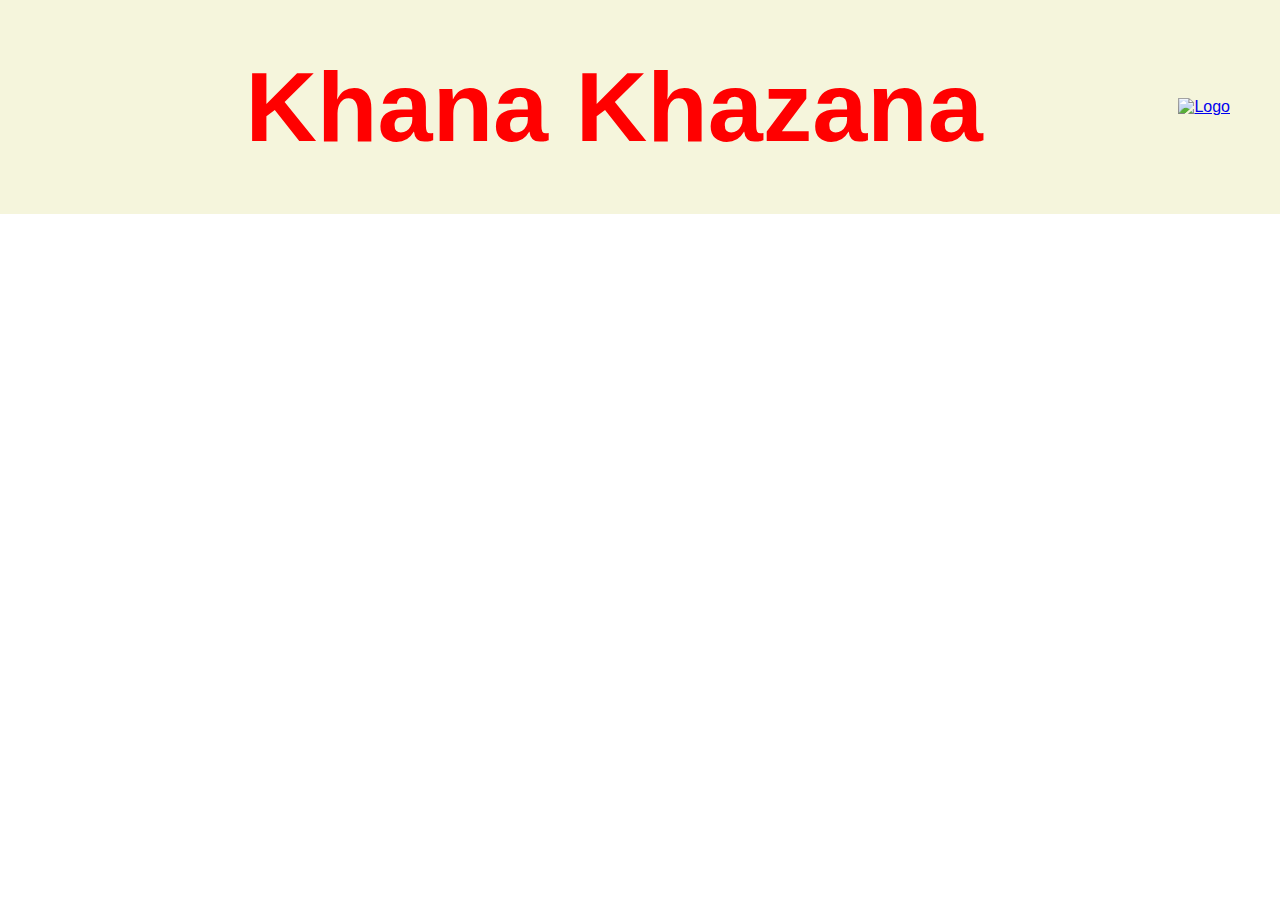
==== prod.html @ 45f29113 "test" ====
<!DOCTYPE html>
<html lang="en">
<head>
  <meta charset="UTF-8">
  <meta name="viewport" content="width=device-width, initial-scale=1.0">
  <title>Khana Khazana</title>
  <style>
    body{
        margin: 0;
        font-family: Arial, sans-serif;
    }
    .navbar{
    background-color: #f5f5dc; 
    padding: 50px;
    display: flex;
    justify-content: space-between;
    align-items: center;
    }
  
    .logo{
    color: red; 
    font-size: 99px;
    font-weight: bold;
    margin: 0 auto
    }
  
    .logo-image {
    width: 98px; 
    height: auto;
    }
    .logo-image:hover{
    transform: scale(1.2);
    }
  
  </style>
  <link rel="stylesheet" href="style.css">
</head>
<body>
<header>
  <div class="navbar">
    <div class="logo"> Khana Khazana </div>
    <a href="https://www.wcesait.org/" target="blank">
    <img src="https://www.wcesait.org/static/media/Rectangle%202.43da0e4abadd3b36be60.png" alt="Logo" class="logo-image">
  </div>
</header>
<main></main>

</body>
</html>
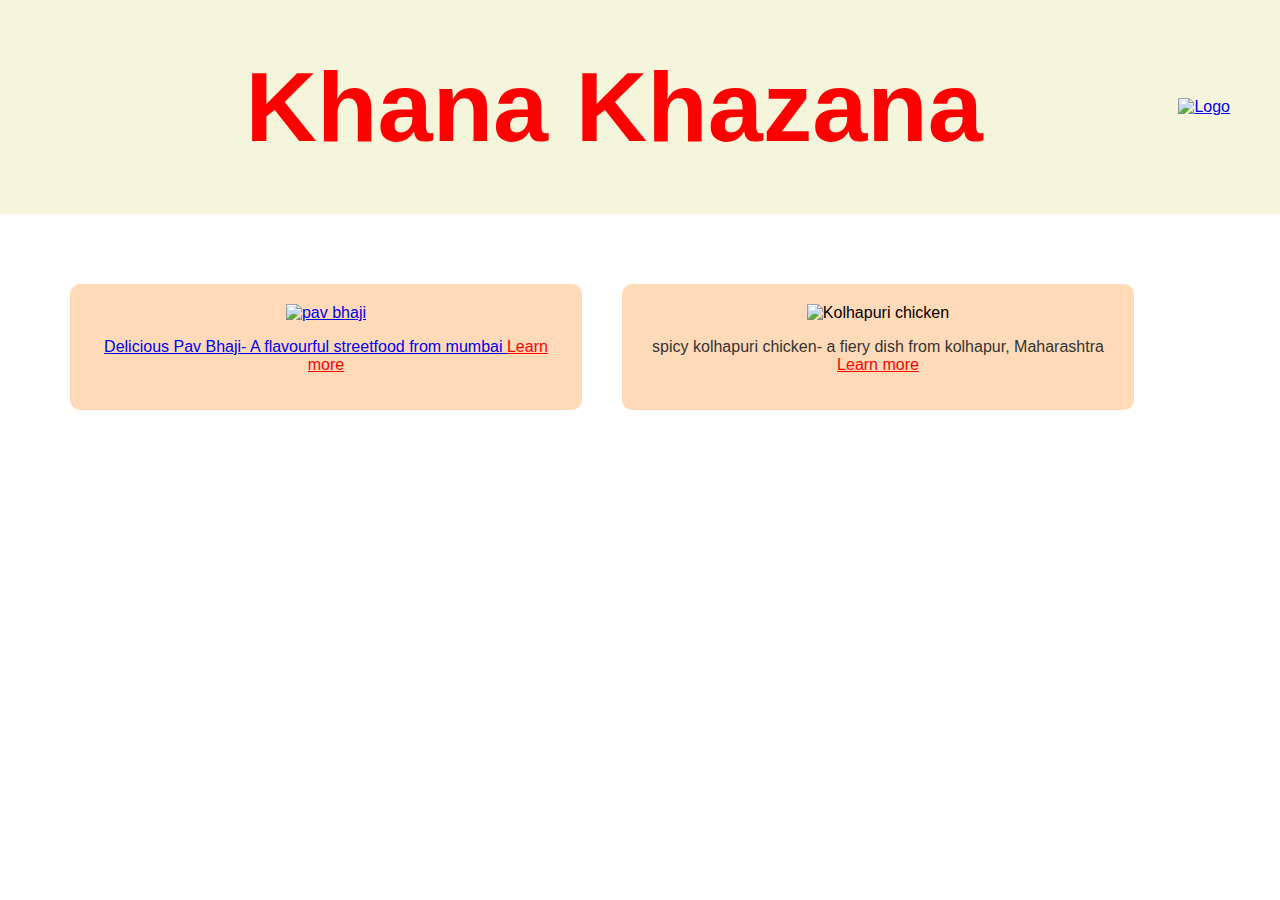
==== commit d1fe800a: "main body added with description boxes" ====
--- a/prod.html
+++ b/prod.html
@@ -6,8 +6,9 @@
   <title>Khana Khazana</title>
   <style>
     body{
-        margin: 0;
-        font-family: Arial, sans-serif;
+    margin: 0;
+    font-family: Arial, sans-serif;
+    
     }
     .navbar{
     background-color: #f5f5dc; 
@@ -21,7 +22,7 @@
     color: red; 
     font-size: 99px;
     font-weight: bold;
-    margin: 0 auto
+    margin: 0 auto;
     }
   
     .logo-image {
@@ -30,6 +31,44 @@
     }
     .logo-image:hover{
     transform: scale(1.2);
+    }
+    main{
+      display: flex;
+      /*flex-direction: column;*/
+      align-items: center;
+      padding: 50px;
+    }
+    .dishbox{
+      background-color: #ffdab9;
+      padding: 20px;
+      border-radius: 10px;
+      text-align: center;
+      margin: 20px;
+      width: 40%;
+      display: flex;
+      flex-direction: column;
+      align-items: center;
+      transition: transform 0.3s ease-in-out;
+      cursor: pointer;
+    }
+    .dishbox:hover{
+      transform: scale(1.05);
+    }
+    .dish image{
+      max-width: 100%;
+      height: auto;
+      border-radius: 10px;
+      max-height: 150px;
+      margin-bottom: 15px;
+      transition: transform 0.3s ease-in-out;
+    }
+    .dishbox:hover .dishimage{
+      transform: scale(1.2);
+    }
+    .dishdescription{
+      color:#333;
+      /*margin-top: 15px;*/
+      font-size: 16px;
     }
   
   </style>
@@ -43,7 +82,16 @@
     <img src="https://www.wcesait.org/static/media/Rectangle%202.43da0e4abadd3b36be60.png" alt="Logo" class="logo-image">
   </div>
 </header>
-<main></main>
+<main>
+  <div class="dishbox">
+    <img src="https://www.cookwithmanali.com/wp-content/uploads/2018/05/Best-Pav-Bhaji-Recipe-500x500.jpg" alt="pav bhaji" class="dishimage">
+    <p class="dishdescription"> Delicious Pav Bhaji- A flavourful streetfood from mumbai <a href="@"  style="color: red;">Learn more</a></p>
+  </div>
+  <div class="dishbox">
+    <img src="https://www.yummytummyaarthi.com/wp-content/uploads/2015/07/1-46.jpg" alt="Kolhapuri chicken" class="dishimage">
+    <p class="dishdescription"> spicy kolhapuri chicken- a fiery dish from kolhapur, Maharashtra <a href="$" style="color: red;">Learn more</a></p>
+  </div>
+</main>
 
 </body>
 </html>
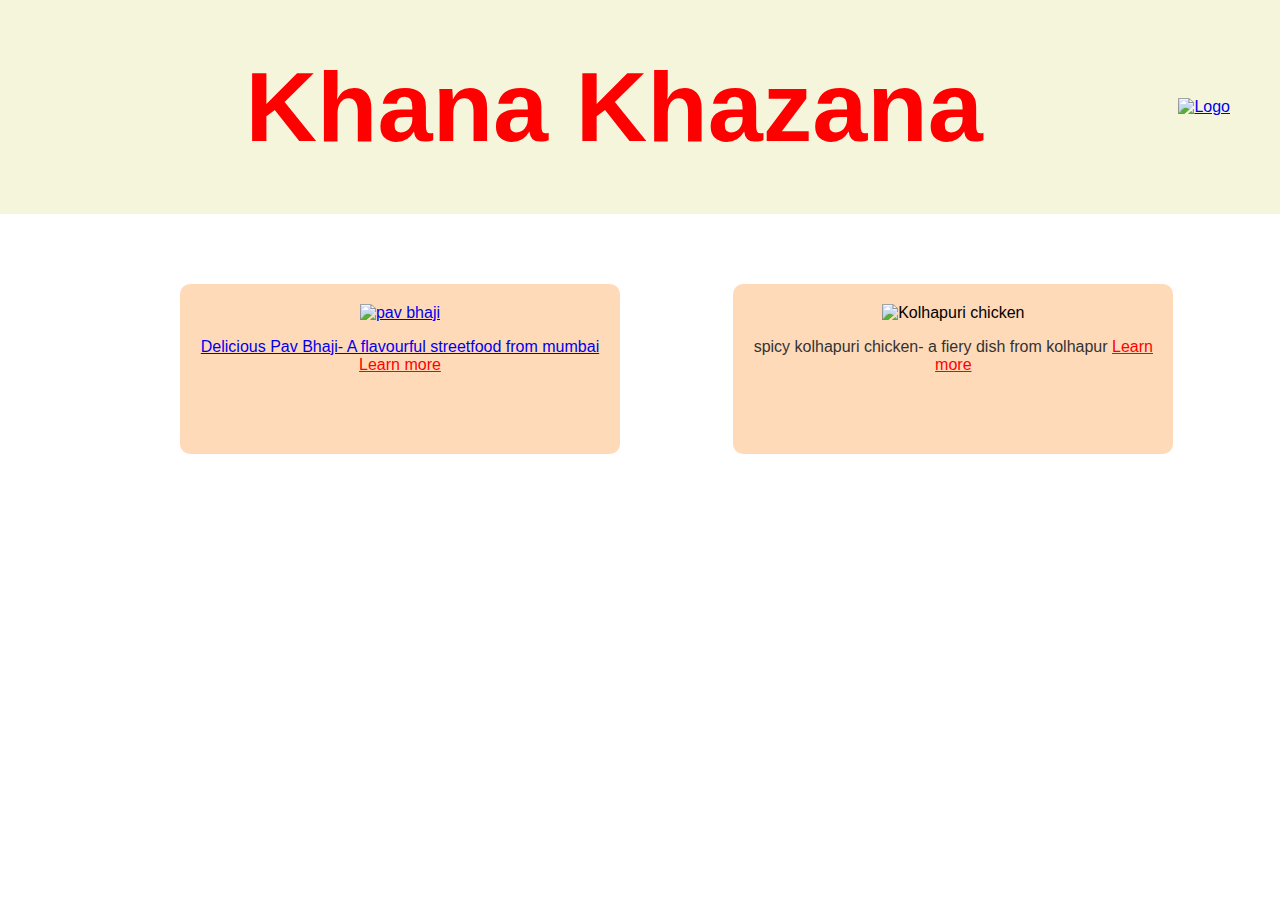
==== commit 4203f539: "image modification and styling" ====
--- a/prod.html
+++ b/prod.html
@@ -34,9 +34,11 @@
     }
     main{
       display: flex;
-      /*flex-direction: column;*/
+      flex-direction: row;
+      justify-content: space-around;
       align-items: center;
       padding: 50px;
+      flex-wrap: wrap;
     }
     .dishbox{
       background-color: #ffdab9;
@@ -44,12 +46,14 @@
       border-radius: 10px;
       text-align: center;
       margin: 20px;
-      width: 40%;
+      width: 45%;
+      max-width: 400px;
       display: flex;
       flex-direction: column;
       align-items: center;
       transition: transform 0.3s ease-in-out;
       cursor: pointer;
+      overflow: hidden;
     }
     .dishbox:hover{
       transform: scale(1.05);
@@ -57,18 +61,21 @@
     .dish image{
       max-width: 100%;
       height: auto;
-      border-radius: 10px;
+      overflow: hidden;
+      border-radius: 50%;
       max-height: 150px;
       margin-bottom: 15px;
       transition: transform 0.3s ease-in-out;
     }
     .dishbox:hover .dishimage{
-      transform: scale(1.2);
+      transform: scale(1);
     }
     .dishdescription{
       color:#333;
       /*margin-top: 15px;*/
       font-size: 16px;
+      height: 80px;
+      overflow: hidden;
     }
   
   </style>
@@ -85,11 +92,13 @@
 <main>
   <div class="dishbox">
     <img src="https://www.cookwithmanali.com/wp-content/uploads/2018/05/Best-Pav-Bhaji-Recipe-500x500.jpg" alt="pav bhaji" class="dishimage">
-    <p class="dishdescription"> Delicious Pav Bhaji- A flavourful streetfood from mumbai <a href="@"  style="color: red;">Learn more</a></p>
+    <p class="dishdescription"> Delicious Pav Bhaji- A flavourful streetfood from mumbai 
+      <a href="@"  style="color: red;">Learn more</a></p>
   </div>
   <div class="dishbox">
-    <img src="https://www.yummytummyaarthi.com/wp-content/uploads/2015/07/1-46.jpg" alt="Kolhapuri chicken" class="dishimage">
-    <p class="dishdescription"> spicy kolhapuri chicken- a fiery dish from kolhapur, Maharashtra <a href="$" style="color: red;">Learn more</a></p>
+    <img src="https://2.wlimg.com/product_images/bc-full/2020/8/4526162/kolhapuri-chicken-masala-1598179214-5548090.jpeg" alt="Kolhapuri chicken" class="dishimage">
+    <p class="dishdescription"> spicy kolhapuri chicken- a fiery dish from kolhapur
+       <a href="$" style="color: red;">Learn more</a></p>
   </div>
 </main>
 
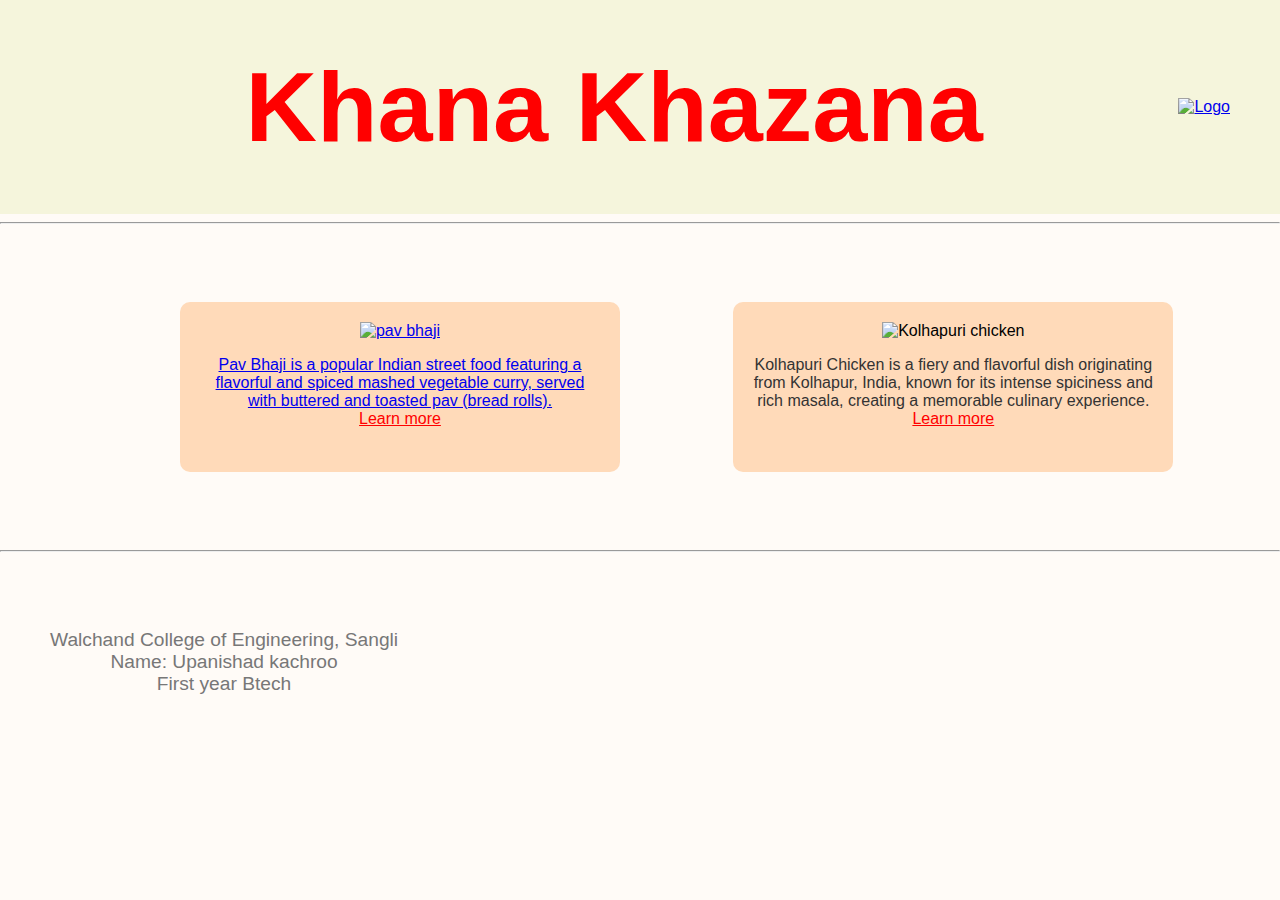
==== commit f547fbed: "Merge pull request #6 from Upanishadkachroo/main" ====
--- a/prod.html
+++ b/prod.html
@@ -8,6 +8,7 @@
     body{
     margin: 0;
     font-family: Arial, sans-serif;
+    background-color: #f4e2e2;
     
     }
     .navbar{
@@ -77,6 +78,15 @@
       height: 80px;
       overflow: hidden;
     }
+    footer{
+      background-color: gray;
+      font-size: larger;
+      color: red;
+      padding: 50px;
+      display: flex;
+      justify-content: space-between;
+      align-items: center;
+    }
   
   </style>
   <link rel="stylesheet" href="style.css">
@@ -85,22 +95,26 @@
 <header>
   <div class="navbar">
     <div class="logo"> Khana Khazana </div>
-    <a href="https://www.wcesait.org/" target="blank">
+    <a href="https://www.wcesait.org/" >
     <img src="https://www.wcesait.org/static/media/Rectangle%202.43da0e4abadd3b36be60.png" alt="Logo" class="logo-image">
   </div>
 </header>
+<hr>
 <main>
   <div class="dishbox">
     <img src="https://www.cookwithmanali.com/wp-content/uploads/2018/05/Best-Pav-Bhaji-Recipe-500x500.jpg" alt="pav bhaji" class="dishimage">
-    <p class="dishdescription"> Delicious Pav Bhaji- A flavourful streetfood from mumbai 
-      <a href="@"  style="color: red;">Learn more</a></p>
+    <p class="dishdescription"> Pav Bhaji is a popular Indian street food featuring a flavorful and spiced mashed vegetable curry, served with buttered and toasted pav (bread rolls).
+      <br><a href="recipe1.html" style="color: red;">Learn more</a></p>
   </div>
   <div class="dishbox">
     <img src="https://2.wlimg.com/product_images/bc-full/2020/8/4526162/kolhapuri-chicken-masala-1598179214-5548090.jpeg" alt="Kolhapuri chicken" class="dishimage">
-    <p class="dishdescription"> spicy kolhapuri chicken- a fiery dish from kolhapur
-       <a href="$" style="color: red;">Learn more</a></p>
+    <p class="dishdescription"> Kolhapuri Chicken is a fiery and flavorful dish originating from Kolhapur, India, known for its intense spiciness and rich masala, creating a memorable culinary experience.
+      <br><a href="recipe1.html" style="color: red;">Learn more</a></p>
   </div>
 </main>
-
+<hr>
+<footer>
+  <p> Walchand College of Engineering, Sangli <br> Name: Upanishad kachroo <br> First year Btech<br></p>
+</footer>
 </body>
 </html>
--- a/style.css
+++ b/style.css
@@ -0,0 +1,168 @@
+body {
+  margin: 0;
+  background-color: #fffbf7;
+}
+
+nav {
+  color: white;
+  padding: 5px;
+  text-align: center;
+}
+
+nav a {
+  color: white;
+  text-decoration: none;
+  padding: 5px 10px;
+  font-size: medium;
+  border-radius: 5px;
+}
+
+nav a:hover {
+  background-color: white;
+  color: black;
+}
+
+h1 {
+  color: white;
+  font-family: arial, sans-serif;
+  padding: 15px;
+}
+
+h2 {
+  color: #36454f;
+  font-family: arial, sans-serif;
+}
+
+h3 {
+  height: 34px;
+  width: 80px;
+  background-color: #e31b24;
+  border-radius: 10px 0;
+  color: white;
+  text-align: center;
+  margin: 0;
+}
+
+.header {
+  display: flex;
+  flex-direction: column;
+  justify-content: center;
+  align-items: center;
+  background: no-repeat center center/cover;
+
+  background-image: linear-gradient(rgba(0, 0, 0, 0.6), rgba(0, 0, 0, 0.7)),
+    url(/images/depositphotos_408212422-stock-photo-pav-bhaji-indian-traditional-popular.jpg);
+
+  color: white;
+  z-index: -1;
+  font-family: "Titillium Web", BlinkMacSystemFont, "Segoe UI", Roboto,
+    Oxygen-Sans, Ubuntu, Cantarell, "Helvetica Neue", sans-serif;
+  font-size: 200%;
+  text-align: center;
+}
+
+.nutrition-table {
+  width: 40%;
+  padding: 0 5%;
+  background-color: #ffbaba;
+  border-radius: 5px 0;
+}
+
+th,
+td {
+  padding: 10px;
+}
+p,
+th,
+td,
+li,
+h3 {
+  font-family: Helvetica, sans-serif;
+}
+
+li {
+  margin-bottom: 12px;
+  list-style: none;
+}
+
+ul > li::before {
+  content: "";
+  position: absolute;
+  margin-top: 0.75rem;
+  margin-left: -0.8125rem;
+  border-radius: 50%;
+  width: 0.3125rem;
+  height: 0.3125rem;
+  background: #ff0000;
+}
+
+.container {
+  display: flex-column;
+  background-color: #ff5252;
+  justify-content: center;
+  align-items: center;
+}
+
+.product-cards {
+  margin-top: 5px;
+  display: flex;
+  flex-wrap: wrap;
+  width: 100%;
+  justify-content: center;
+  align-items: center;
+}
+
+.card {
+  width: 250px;
+  height: 320px;
+  margin: 10px;
+  padding: 20px;
+  background-color: white;
+  border-radius: 15px;
+  box-shadow: 0 5px 7px 5px rgba(0, 0, 0, 0.3);
+}
+
+@media screen and (max-width: 767px) {
+  .card {
+    width: 250px;
+    flex: 0 0 auto;
+  }
+}
+.card img {
+  max-width: 100%;
+  height: auto;
+  border-radius: 8px;
+  margin-bottom: 10px;
+}
+.card h2 {
+  color: #36454f;
+  margin: 10px;
+}
+.star {
+  font-size: 30px;
+  color: #d54215;
+  margin-left: 2px;
+}
+
+.button {
+  display: block;
+  width: 100%;
+  padding: 10px;
+  margin-top: 10px;
+  background-color: #4caf50;
+  color: white;
+  border: none;
+  border-radius: 5px;
+  cursor: pointer;
+  transition: background-color 0.3s;
+}
+
+.button:hover {
+  background-color: #008000;
+}
+
+footer {
+  background-color: #fffbf7;
+  color: #777777;
+  text-align: center;
+}
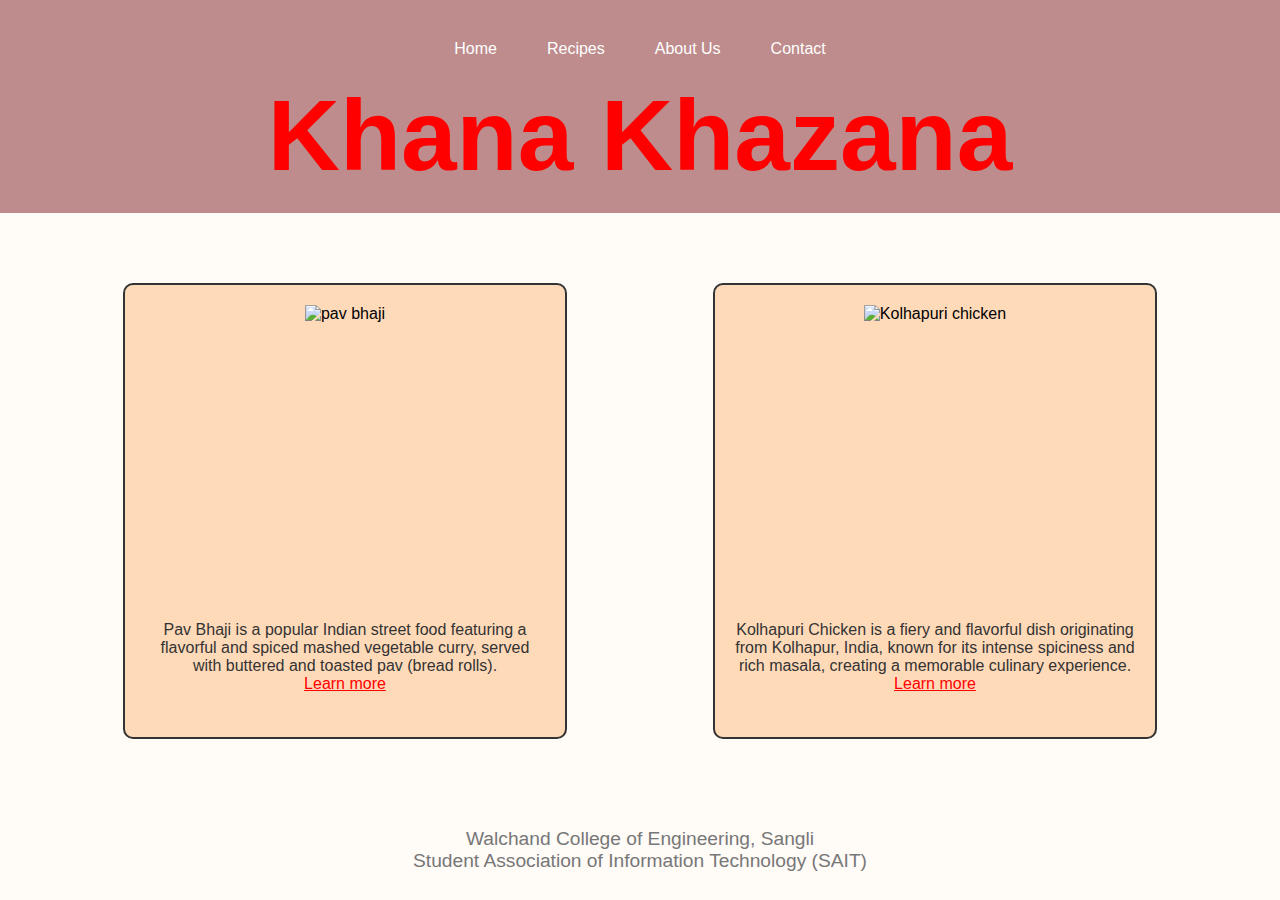
==== commit c9808902: "Update SAIT-Activity and prod.html" ====
--- a/prod.html
+++ b/prod.html
@@ -1,39 +1,53 @@
 <!DOCTYPE html>
 <html lang="en">
+
 <head>
   <meta charset="UTF-8">
   <meta name="viewport" content="width=device-width, initial-scale=1.0">
   <title>Khana Khazana</title>
   <style>
-    body{
-    margin: 0;
-    font-family: Arial, sans-serif;
-    background-color: #f4e2e2;
+    body {
+      margin: 0;
+      font-family: Arial, sans-serif;
+      background-color: #891e1e;
+    }
+    header {
+      background-color: rgb(190, 140, 140);
+      padding: 20px;
+      display: flex;
+      flex-direction: column;
+      /*justify-content: space-between;*/
+      align-items: center;
+      background-image: url(https://s.tmimgcdn.com/scr/800x500/212900/spoon-and-fork-restaurant-logo_212966-original.png);
+      background-size: contain;
+      
+    }
+
+    .logo {
+      color: red;
+      font-size: 100px;
+      font-weight: bold;
+      margin-top: 10px;
+    }
+
+    nav {
+      display: flex;
+      align-items: center;
+      margin-top: 10px;
+    }
+
+    nav a {
+      margin: 0 15px;
+      color: #333;
+      text-decoration: none;
+      font-size: 20px;
+    }
+    nav a:hover{
+      color: red;
+      background-color:yellow;
+    }
     
-    }
-    .navbar{
-    background-color: #f5f5dc; 
-    padding: 50px;
-    display: flex;
-    justify-content: space-between;
-    align-items: center;
-    }
-  
-    .logo{
-    color: red; 
-    font-size: 99px;
-    font-weight: bold;
-    margin: 0 auto;
-    }
-  
-    .logo-image {
-    width: 98px; 
-    height: auto;
-    }
-    .logo-image:hover{
-    transform: scale(1.2);
-    }
-    main{
+    main {
       display: flex;
       flex-direction: row;
       justify-content: space-around;
@@ -41,8 +55,10 @@
       padding: 50px;
       flex-wrap: wrap;
     }
-    .dishbox{
+
+    .dishbox {
       background-color: #ffdab9;
+      border: 2px solid #333;
       padding: 20px;
       border-radius: 10px;
       text-align: center;
@@ -56,65 +72,96 @@
       cursor: pointer;
       overflow: hidden;
     }
-    .dishbox:hover{
+
+    .dishbox .d-img {
+      width: 300px;
+      height: 300px;
+    }
+
+    .dishbox .d-img img {
+      height: 100%;
+      width: 100%;
+      object-fit: cover;
+    }
+
+    .dishbox:hover {
       transform: scale(1.05);
     }
-    .dish image{
+
+    .dish image {
       max-width: 100%;
-      height: auto;
+      width: 100%;
+      height: 100%;
       overflow: hidden;
       border-radius: 50%;
-      max-height: 150px;
+      /* max-height: 150px; */
+      max-height: 100%;
       margin-bottom: 15px;
       transition: transform 0.3s ease-in-out;
+      object-fit: cover;
     }
-    .dishbox:hover .dishimage{
+
+    .dishbox:hover .dishimage {
       transform: scale(1);
     }
-    .dishdescription{
-      color:#333;
+
+    .dishdescription {
+      color: #333;
+      text-decoration: none;
       /*margin-top: 15px;*/
       font-size: 16px;
       height: 80px;
       overflow: hidden;
     }
-    footer{
-      background-color: gray;
+
+    footer {
+      background-colo:rgb(190, 119, 119);
       font-size: larger;
       color: red;
-      padding: 50px;
+      padding: 0px;
       display: flex;
-      justify-content: space-between;
+      flex-direction: column;
+      /*justify-content: space-between;*/
       align-items: center;
     }
-  
+    
   </style>
   <link rel="stylesheet" href="style.css">
 </head>
+    <header>
+      
+        <nav>
+          <a href="#home">Home</a>
+          <a href="#recipes">Recipes</a>
+          <a href="#about">About Us</a>
+          <a href="#contact">Contact</a>
+        </nav>
+        <div class="logo"> Khana Khazana </div> 
+    </header>
 <body>
-<header>
-  <div class="navbar">
-    <div class="logo"> Khana Khazana </div>
-    <a href="https://www.wcesait.org/" >
-    <img src="https://www.wcesait.org/static/media/Rectangle%202.43da0e4abadd3b36be60.png" alt="Logo" class="logo-image">
-  </div>
-</header>
-<hr>
-<main>
-  <div class="dishbox">
-    <img src="https://www.cookwithmanali.com/wp-content/uploads/2018/05/Best-Pav-Bhaji-Recipe-500x500.jpg" alt="pav bhaji" class="dishimage">
-    <p class="dishdescription"> Pav Bhaji is a popular Indian street food featuring a flavorful and spiced mashed vegetable curry, served with buttered and toasted pav (bread rolls).
-      <br><a href="recipe1.html" style="color: red;">Learn more</a></p>
-  </div>
-  <div class="dishbox">
-    <img src="https://2.wlimg.com/product_images/bc-full/2020/8/4526162/kolhapuri-chicken-masala-1598179214-5548090.jpeg" alt="Kolhapuri chicken" class="dishimage">
-    <p class="dishdescription"> Kolhapuri Chicken is a fiery and flavorful dish originating from Kolhapur, India, known for its intense spiciness and rich masala, creating a memorable culinary experience.
-      <br><a href="recipe1.html" style="color: red;">Learn more</a></p>
-  </div>
-</main>
-<hr>
-<footer>
-  <p> Walchand College of Engineering, Sangli <br> Name: Upanishad kachroo <br> First year Btech<br></p>
-</footer>
+  <main>
+    <div class="dishbox">
+      <div class="d-img"><img
+          src="https://www.cookwithmanali.com/wp-content/uploads/2018/05/Best-Pav-Bhaji-Recipe-500x500.jpg"
+          alt="pav bhaji" class="dishimage"></div>
+      <p class="dishdescription"> Pav Bhaji is a popular Indian street food featuring a flavorful and spiced mashed
+        vegetable curry, served with buttered and toasted pav (bread rolls).
+        <br><a href="recipe1.html" style="color: red;">Learn more</a>
+      </p>
+    </div>
+    <div class="dishbox">
+      <div class="d-img"><img
+          src="https://2.wlimg.com/product_images/bc-full/2020/8/4526162/kolhapuri-chicken-masala-1598179214-5548090.jpeg"
+          alt="Kolhapuri chicken" class="dishimage"></div>
+      <p class="dishdescription"> Kolhapuri Chicken is a fiery and flavorful dish originating from Kolhapur, India,
+        known for its intense spiciness and rich masala, creating a memorable culinary experience.
+        <br><a href="recipe2.html" style="color: red;">Learn more</a>
+      </p>
+    </div>
+  </main>
+  <footer>
+    <p> Walchand College of Engineering, Sangli<br> Student Association of Information Technology (SAIT) </p>
+  </footer>
 </body>
-</html>
+
+</html>